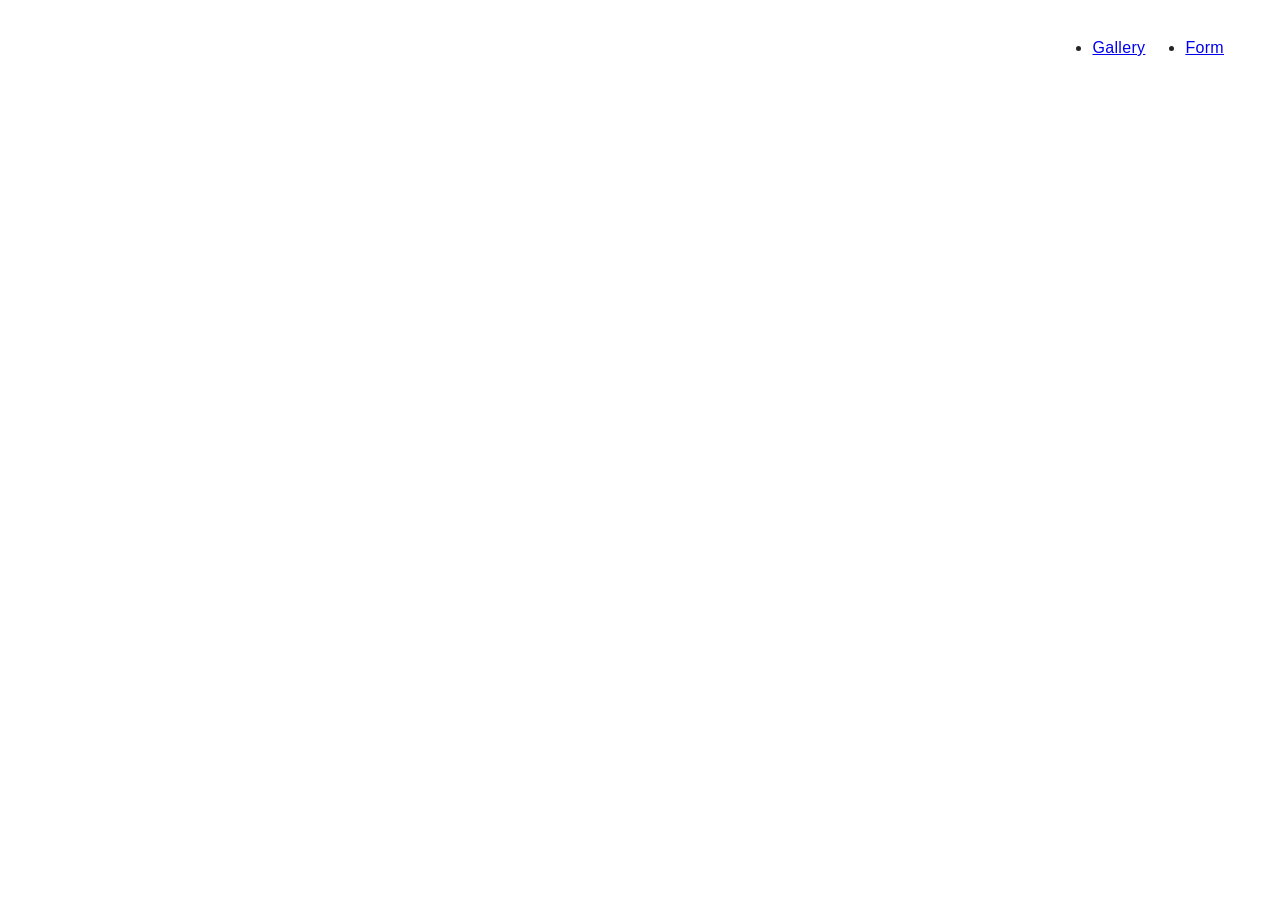
==== src/index.html @ 079c5c20 "Initial commit" ====
<!DOCTYPE html>
<html lang="en">
  <head>
    <meta charset="UTF-8" />
    <link rel="icon" type="image/svg+xml" href="/favicon.svg" />
    <meta name="viewport" content="width=device-width, initial-scale=1.0" />
    <title>Vanilla App Template</title>
    <link rel="stylesheet" href="./css/styles.css" />
  </head>
  <body>
    
  <header class="header">
    <div class="container">
      <nav class="nav">
        <ul class="nav-list">
          <li class="nav-item">
            <a class="nav-link" href="./1-gallery.html">Gallery</a>
          </li>
          <li class="nav-item">
            <a class="nav-link" href="./2-form.html">Form</a>
          </li>
        </ul>
      </nav>
    </div>
  </header>
    <main></main>

  </body>
</html>
---- src/css/styles.css ----
/* Common styles */
@import url('./reset.css');
@import url('./base.css');
@import url('./container.css');
@import url('./animations.css');

/* Sections style */
@import url('./header.css');
@import url('./vite-promo.css');
@import url('./badges.css');
@import url('./back-link.css');



body {
  margin: 0;
  font-family: sans-serif;
}

.gallery {
  max-width: 1128px;
  width: 100%;
  margin: 24px auto 0;
  padding: 0;
  list-style: none;

  display: flex;
  flex-wrap: wrap;
  gap: 24px;
}

.gallery-item {
  flex-basis: calc((100% - 48px) / 3);
}

.gallery-link {
  display: block;
}

.gallery-image {
  display: block;
  width: 100%;
  height: 200px;
  object-fit: cover;

  transition: transform 250ms ease;
}

.feedback-form {
  width: 420px;
  margin: 0 auto;
  padding: 24px;

  background: #ffffff;
  border-radius: 16px;
  box-shadow: 0 10px 30px rgba(0, 0, 0, 0.08);

  display: flex;
  flex-direction: column;
  gap: 16px;
}

.feedback-form label {
  display: flex;
  flex-direction: column;
  text-align: left;
  gap: 6px;

  font-size: 14px;
  font-weight: 500;
  color: #333;
}

.feedback-form input,
.feedback-form textarea {
  padding: 10px 12px;

  border: 1px solid #dcdcdc;
  border-radius: 10px;

  font-size: 14px;
  font-family: inherit;

  outline: none;
  transition: all 0.2s ease;
  background: #fafafa;
}

.feedback-form input:focus,
.feedback-form textarea:focus {
  border-color: #4a90e2;
  background: #fff;
  box-shadow: 0 0 0 3px rgba(74, 144, 226, 0.15);
}

.feedback-form textarea {
  resize: none;
}

.feedback-form button {
  padding: 12px;

  border: none;
  border-radius: 10px;

  background: #4a90e2;
  color: white;

  font-size: 15px;
  font-weight: 600;

  transition: background 0.2s ease, transform 0.1s ease;
}

.feedback-form button:hover {
  background: #357bd8;
}

.feedback-form button:active {
  transform: scale(0.98);
}
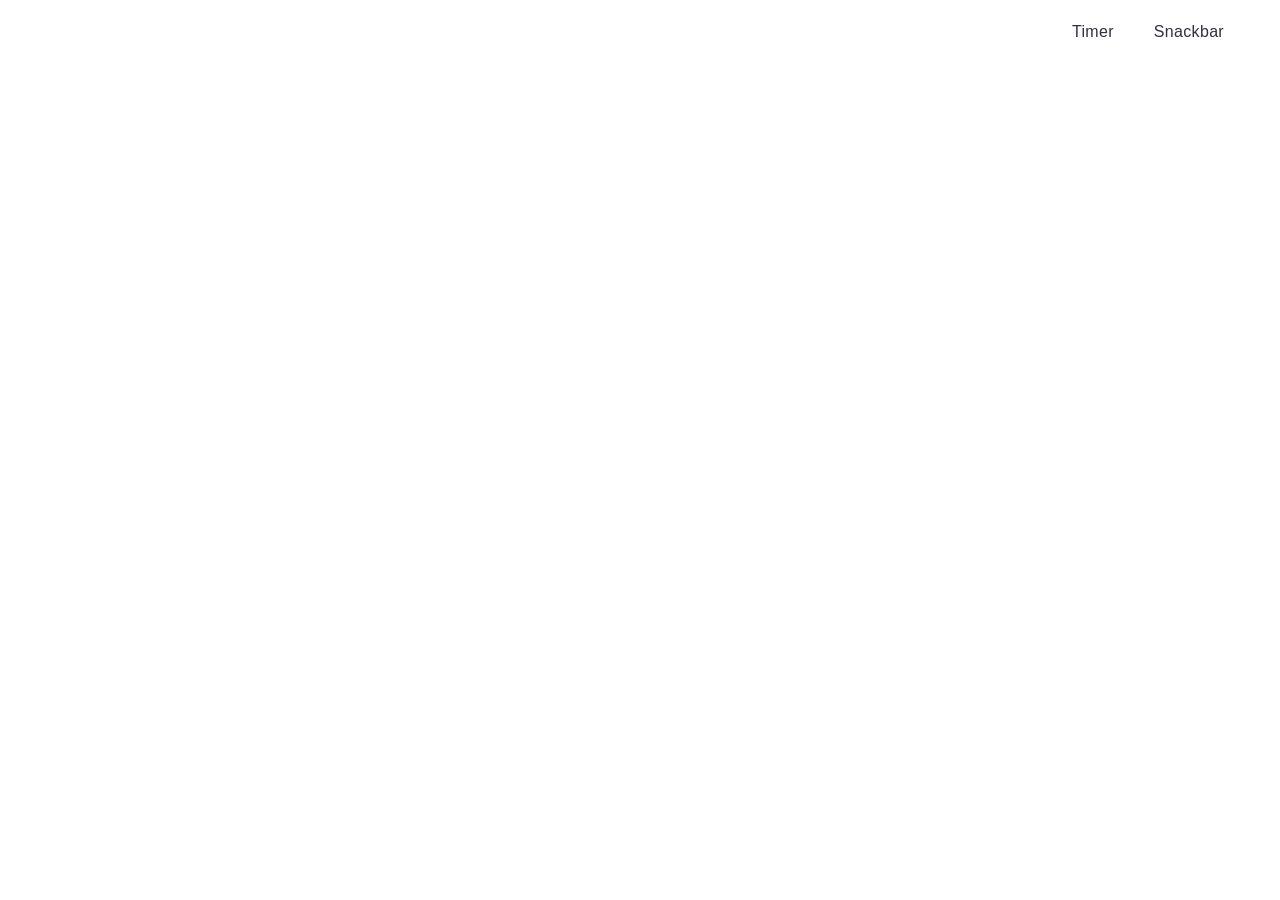
==== commit 204f0db1: "js hw-10" ====
--- a/src/index.html
+++ b/src/index.html
@@ -2,28 +2,25 @@
 <html lang="en">
   <head>
     <meta charset="UTF-8" />
-    <link rel="icon" type="image/svg+xml" href="/favicon.svg" />
     <meta name="viewport" content="width=device-width, initial-scale=1.0" />
-    <title>Vanilla App Template</title>
+    <title>GoIT-js-hw-10</title>
     <link rel="stylesheet" href="./css/styles.css" />
   </head>
-  <body>
-    
+  <body>  
   <header class="header">
     <div class="container">
       <nav class="nav">
         <ul class="nav-list">
           <li class="nav-item">
-            <a class="nav-link" href="./1-gallery.html">Gallery</a>
+            <a class="nav-link" href="./1-timer.html">Timer</a>
           </li>
           <li class="nav-item">
-            <a class="nav-link" href="./2-form.html">Form</a>
+            <a class="nav-link" href="./2-snackbar.html">Snackbar</a>
           </li>
         </ul>
       </nav>
     </div>
   </header>
     <main></main>
-
   </body>
 </html>
--- a/src/css/styles.css
+++ b/src/css/styles.css
@@ -1,122 +1,180 @@
 
-/* Common styles */
 @import url('./reset.css');
 @import url('./base.css');
 @import url('./container.css');
 @import url('./animations.css');
 
-/* Sections style */
 @import url('./header.css');
-@import url('./vite-promo.css');
-@import url('./badges.css');
 @import url('./back-link.css');
 
-
-
-body {
-  margin: 0;
-  font-family: sans-serif;
+.timer {
+  display: flex;
+  gap: 20px;
+  margin-top: 20px;
 }
 
-.gallery {
-  max-width: 1128px;
-  width: 100%;
-  margin: 24px auto 0;
-  padding: 0;
-  list-style: none;
-
-  display: flex;
-  flex-wrap: wrap;
-  gap: 24px;
+.field {
+  text-align: center;
 }
 
-.gallery-item {
-  flex-basis: calc((100% - 48px) / 3);
-}
-
-.gallery-link {
+.value {
+  font-size: 30px;
   display: block;
 }
 
-.gallery-image {
-  display: block;
-  width: 100%;
-  height: 200px;
-  object-fit: cover;
-
-  transition: transform 250ms ease;
+.label {
+  font-size: 14px;
 }
 
-.feedback-form {
-  width: 420px;
-  margin: 0 auto;
-  padding: 24px;
+button[data-start] {
+  border-radius: 8px;
+  padding: 8px 16px;
+  width: 74px;
+  height: 40px;
 
-  background: #ffffff;
-  border-radius: 16px;
-  box-shadow: 0 10px 30px rgba(0, 0, 0, 0.08);
+  background: #4e75ff;
 
+  font-weight: 500;
+  font-size: 16px;
+  line-height: 1.5;
+  letter-spacing: 0.04em;
+  color: #fff;
+}
+
+button[data-start]:hover:not(:disabled) {
+  background: #6c8cff;
+}
+
+button[data-start]:disabled {
+  background: #808080;
+  cursor: not-allowed;
+}
+
+#datetime-picker {
+  width: 272px;
+  height: 40px;
+
+  padding: 8px 16px;
+
+  border: 1px solid #808080;
+  border-radius: 4px;
+
+  font-size: 16px;
+  line-height: 1.5;
+  letter-spacing: 0.04em;
+
+  outline: none;
+}
+
+#datetime-picker:hover {
+  border-color: #000000;
+}
+
+#datetime-picker:focus {
+  border-color: #4e75ff;
+}
+
+#datetime-picker:disabled {
+  border-color: #808080;
+  color: #808080;
+  background-color: #fafafa;;
+}
+
+
+.form {
   display: flex;
   flex-direction: column;
   gap: 16px;
+  width: 360px;
+  margin-top: 40px;
 }
 
-.feedback-form label {
+label {
   display: flex;
   flex-direction: column;
-  text-align: left;
-  gap: 6px;
+  gap: 8px;
 
-  font-size: 14px;
-  font-weight: 500;
-  color: #333;
+  font-size: 16px;
+  color: #2e2f42;
 }
 
-.feedback-form input,
-.feedback-form textarea {
-  padding: 10px 12px;
-
-  border: 1px solid #dcdcdc;
-  border-radius: 10px;
-
-  font-size: 14px;
-  font-family: inherit;
-
-  outline: none;
-  transition: all 0.2s ease;
-  background: #fafafa;
+input[type="number"] {
+  width: 100%;
+    height: 40px;
+  
+    padding: 8px 12px;
+  
+    font-size: 16px;
+    color: #2e2f42;
+  
+    border: 1px solid #808080;
+    border-radius: 4px;
+  
+    outline: none;
 }
 
-.feedback-form input:focus,
-.feedback-form textarea:focus {
-  border-color: #4a90e2;
-  background: #fff;
-  box-shadow: 0 0 0 3px rgba(74, 144, 226, 0.15);
+input[type="number"]:hover {
+  border-color: #000000;
 }
 
-.feedback-form textarea {
-  resize: none;
+input[type="number"]:focus {
+  border-color: #4e75ff;
 }
 
-.feedback-form button {
-  padding: 12px;
+fieldset {
+  display: flex;
+  flex-direction: row;
+  align-items: center;
+  justify-content: center;
+  gap: 48px;
 
-  border: none;
-  border-radius: 10px;
+  border: 1px solid #808080;
+  border-radius: 4px;
 
-  background: #4a90e2;
-  color: white;
-
-  font-size: 15px;
-  font-weight: 600;
-
-  transition: background 0.2s ease, transform 0.1s ease;
+  padding: 10px;
 }
 
-.feedback-form button:hover {
-  background: #357bd8;
+fieldset:hover {
+  border-color: #000000;
 }
 
-.feedback-form button:active {
-  transform: scale(0.98);
+fieldset:focus-within {
+  border-color: #4e75ff;
+}
+
+fieldset label {
+  display: flex;
+  flex-direction: row;
+  /* 👈 важливо */
+  align-items: center;
+  gap: 6px;
+}
+
+legend {
+  padding: 0 4px;
+  font-size: 14px;
+}
+
+button {
+  width: 100%;
+  height: 40px;
+
+  border-radius: 8px;
+
+  background: #4e75ff;
+  color: #fff;
+
+  font-weight: 500;
+  font-size: 16px;
+  line-height: 1.5;
+  letter-spacing: 0.04em;
+}
+
+button:hover {
+  background: #6c8cff;
+}
+
+button:disabled {
+  background: #808080;
+  cursor: not-allowed;
 }
